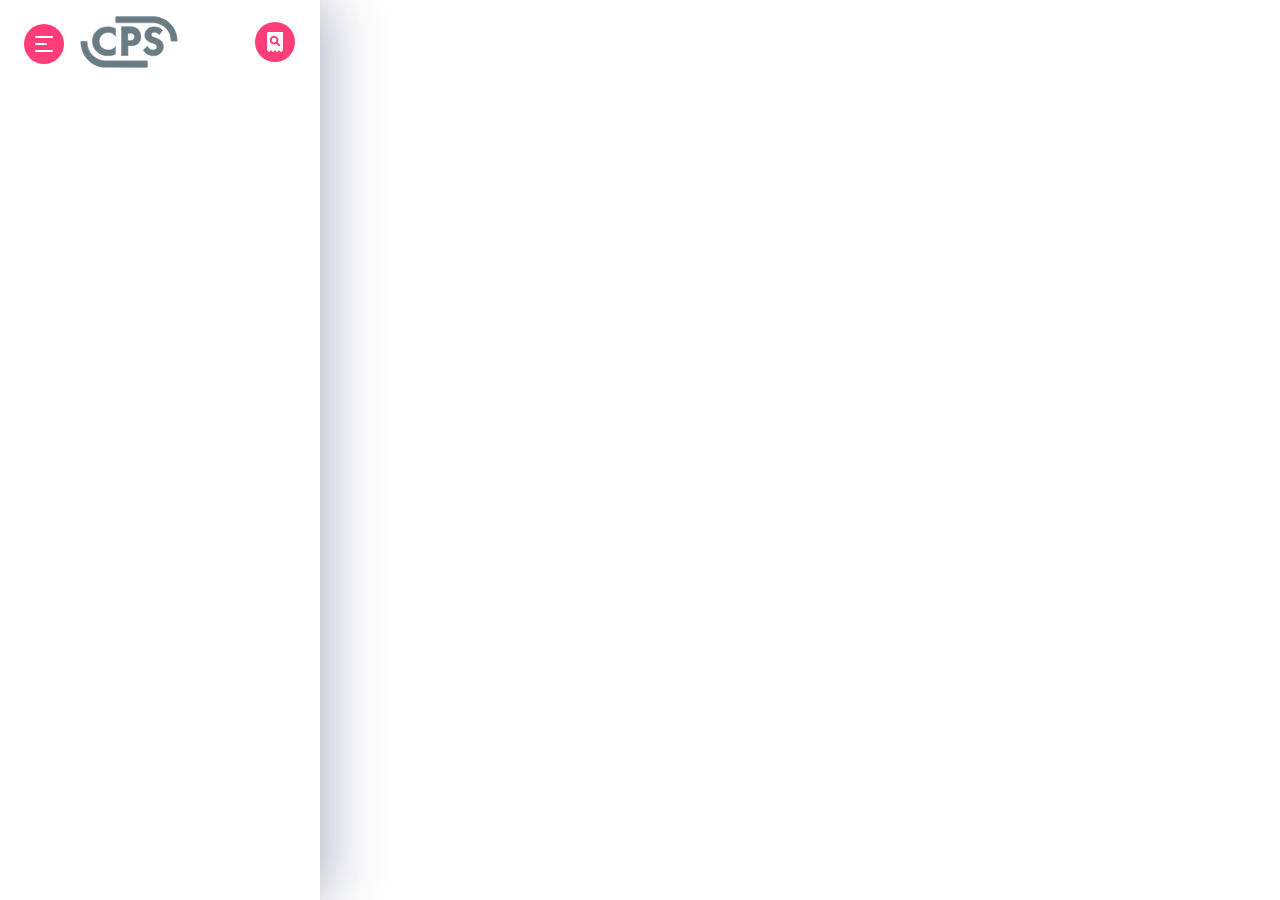
==== mobile-menu.html @ 56d10477 "для макета 1.4" ====
<!DOCTYPE html>
<html lang="ru">
<head>
    <meta charset="UTF-8">
    <meta http-equiv="X-UA-Compatible" content="IE=edge">
    <meta name="viewport" content="width=device-width, initial-scale=1.0"> 
    <link rel="stylesheet" href="style-burger.css">
    <link rel="stylesheet" href="css/fonts.css">
    <title>мобильное Меню-бургер</title>
</head>
<body>
    <div class="wrapper">
       <header class="header">
            <div class="header__body">

                <div class="header__left">
                    <div class="header__burger"> 
                        <span></span> 
                    </div>
                    <nav class="header__menu">
                        <ul class="header__list">
                            <li class="header__item">
                                <a href="#" class="header__link">Ремонт техники</a>
                            </li>
                            <li class="header__item">
                                <a href="#" class="header__link">Услуги и сервисы</a>
                            </li>
                            <li class="header__item">
                                <a href="#" class="header__link">Корпоративным клиентам</a>
                            </li>
                            <li class="header__item">
                                <a href="#" class="header__link">Продавцам техники</a>
                            </li>
                            <li class="header__item">
                                <a href="#" class="header__link">Партнерам</a>
                            </li>
                            <li class="header__item">
                                <a href="#" class="header__link">Производителям</a>
                            </li>
                            <li class="header__item">
                                <a href="#" class="header__link">Наши сервисные центры</a>
                            </li>
                            <li class="header__item">
                                <a href="#" class="header__link">Контакты</a>
                            </li>
                            
                        </ul>
                        <div class="header__hidden">
                            <button class="header__call btn"><img class="img-btn" src="image/call.svg" alt="call"></button>
                            <button class="header__chat btn"><img class="img-btn" src="image/chat.svg" alt="chat"></button>
                            <button class="header__profile btn"> <img class="img-btn" src="image/profile.svg" alt="сheck status"> </button>	
                        </div>
                        <div class="header__contacts">
                            <div class="header__email">
                                <a href="mailto:mail@cps.com">mail@cps.com</a>
                            </div>
                            <div class="header__phone">
                                <a href="tel:+78008908900">8 800 890 8900</a>
                            </div>
                        </div>
                        <div class="header__language">
                            <span class="header__langvar" title="Russian">
                                <a class="langvar" lang="ru" href="#">RU</a>
                            </span>    
                            <span class="header__langvar" title="English">
                                <a class="langvar" lang="en" href="source">EN</a>
                            </span> 
                            <span class="header__langvar" title="Chinese">
                                <a class="langvar" lang="ch" href="source">CH</a>
                            </span> 
                            
                        </div>

                        
                    </nav>
                    <a class="header__logo btn" href="#"> <img src="image/Group.svg" alt="logo"> </a> 
                </div>

                <div class="header__right">
                    <div class="header__default">
                        <button class="header__repair btn">
                            <img class="img-btn" src="image/repair.svg" alt="repair">
                        </button>	
                        <button class="header__check btn"> <img class="img-btn" src="image/checkstatus.svg" alt="сheck status"> </button>
                    </div>
                
                </div>

            </div>
       </header>  
     </div> 
       

    <script src="https://code.jquery.com/jquery-3.4.1.slim.min.js"></script>
    <script src="js/script_burger.js"></script>
</body>
</html>
---- style-burger.css ----
*,
*::after,
*::before {
box-sizing: border-box;
padding: 0px;

}

html, body {
font-family: "Regular";
font-size: 16px;
color: #1B1C21;
width: 320px;
height: 100%;
margin: 0;
padding: 0;
box-shadow: 0 0 60px #F2F2F2; ;
background: #FFFFFF;
box-shadow: -2px 0px 4px rgba(69, 79, 126, 0.02), 16px 0px 52px rgba(14, 24, 80, 0.2);
transform: matrix(-1, 0, 0, 1, 0, 0);
}

body.lock {
    overflow: hidden;
}

a {
    text-decoration: none;
    color: #1B1C21;
}

.img-btn {
    background-color: #FF3E79;
    border-radius: 50%;
}
.wrapper {
/* background-color: #F8F8F8; */
width: 100%;
height: 100%;
margin: 0 0;
}

.header {
    background-color: #FFFFFF;
    padding: 16px 24px;
    width: 320px;
/*   Для макета 1.4    */
    position: fixed;
    z-index: 100;
}

.header::before {
    content: "";
    position: absolute;
    top: 0;
    left: 0;
    width: 100%;
    height: 88px;
    /* background-color: purple; */
    background: #FFFFFF;
    z-index: 3;
}

.header__body {
    position: relative;
    /* z-index: 2; */
    display: flex;
    /* margin: 0 24px; */
}

.header__burger {
    display: block;
    position: relative;
    width: 40px;
    height: 40px;
    
    z-index: 3;
    margin-right: 16px;
    cursor: pointer;
 background-color: #FF3E79;
    border-radius: 20px; 
} 

/* .header__burger {
    display: block;
    position: relative;
    width: 30px;
    height: 20px;
    position: relative;
    z-index: 3;
     } */



/* .header__burger::before,
.header__burger::after {
    content: "";
    background-color: white;
    position: absolute;
    width: 18px;
    height: 2px;
    left: 11px;
    border-radius: 1px;
} */

.header__burger:before,
	.header__burger:after{
		content: '';
		background-color: #fff;
		position: absolute;
		width: 18px;
		height: 2px;
		left: 11px;
		transition: all 0.3s ease 0s;
        border-radius: 1px;

    }

.header__burger span {
    position: absolute;
    background-color: white;
    left: 11px;
    width: 12px;
    height: 2px;
    top: 19px;
    border-radius: 1px;
    transition: all 0.3s ease 0s;
}

.header__burger::before {
    top: 12px;
}

.header__burger::after {
    bottom: 12px;
}

.header__menu {
    position: fixed;
    top: -200%;
    left: 0;
    height: 100%;
    width: 100%;
    max-width: 320px;
    /* background-color: greenyellow; */
    padding: 120px 0 0 0;
    overflow: auto;
    padding-left: 24px;
}

.header__menu.active {
    top: 0%;
    transition: all 0.3s ease 0s;
    overflow: scroll;

}

.header__list {
    display: block;
    padding: 0;
    margin-bottom: 268px;
    margin-top: 0px;
}

.header__list li:not(:last-of-type) {
    margin: 0 0 32px 0;
}

.header__list li {
    list-style: none;
    line-height: 24px;
    letter-spacing: -0.2px;
}

.header__item {
    position: relative;
    transition-duration: 200ms;

    display: flex;

border-radius: 5px;
position: relative;


color: #fff;
background-color: white;
transition-property: all;
transition-duration: 500ms, 500ms;
transition-delay: 0.1s, 0.1s;
transition-timing-function: linear;
}

.header__item:hover  { 
/* background-color: #FF3E79; */
border-radius: 5px;
/* box-shadow: 0 3px 0px #3c354a; */
filter: drop-shadow(16px 16px 5px #FE98A4) invert(35%);
color: white;
/* font-family: Bold; */
font-size: 20px;
padding: 8px 0;
width: 100%;
}


.header__link:hover::before {
    content: url('image/highlight.svg');
    position: absolute;  
    left: -23px;
    top: -10px;
    padding-top: 8px;
}

.header,
.header__left,
.header__right {
display: flex;
justify-content: space-between;
align-items: center;
}

.btn:not(:last-child) {
    margin-right: 16px;
}

.header__profile {
    margin-right: 16px;
}

.btn {
    border-radius: 50%;
    border: none;
    background-color: inherit;
    cursor: pointer;
    position: relative;
    z-index: 3;
}

.header__left {
    margin-right: 17px;
}

.header__hidden {
    display: block;
}

.header__repair {
    visibility: hidden;           
}

.header__burger.active::before {
    transform: rotate(45deg);
    top: 19px;
    }

.header__burger.active::after {
    transform: rotate(-45deg);
    bottom: 19px;
    }

.header__burger.active span {
    transform: scale(0);
}


.header__contacts {
    margin-top: 12px;
    margin-bottom: 40px;
}

.header__email {
    line-height: 24px;
    letter-spacing: -0.2px;
    margin: 12px auto;
}

.header__phone {
    font-family: Bold;
    font-size: 24px;
    line-height: 32px;
    letter-spacing: -0.6px;   
}

.header__langvar {
    margin-right: 7px;
    padding-bottom: 32px;
}


.langvar:visited {
    color: #7E7E82;
}
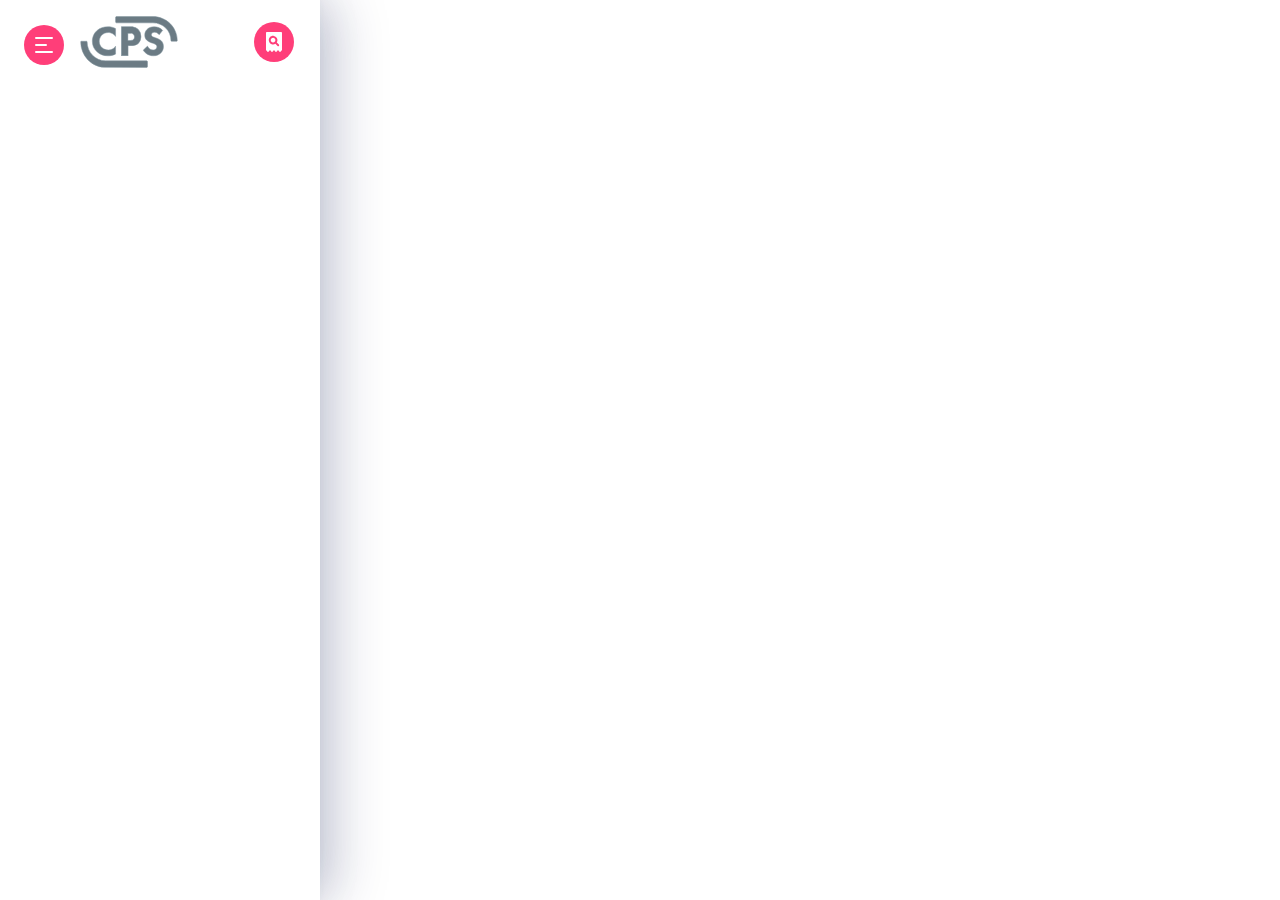
==== commit 36fd611d: "Update mobile-menu.html" ====
--- a/mobile-menu.html
+++ b/mobile-menu.html
@@ -5,7 +5,7 @@
     <meta http-equiv="X-UA-Compatible" content="IE=edge">
     <meta name="viewport" content="width=device-width, initial-scale=1.0"> 
     <link rel="stylesheet" href="style-burger.css">
-    <link rel="stylesheet" href="css/fonts.css">
+    <link rel="stylesheet" href="fonts.css">
     <title>мобильное Меню-бургер</title>
 </head>
 <body>
@@ -94,4 +94,4 @@
     <script src="https://code.jquery.com/jquery-3.4.1.slim.min.js"></script>
     <script src="js/script_burger.js"></script>
 </body>
-</html>+</html>
--- a/fonts.css
+++ b/fonts.css
@@ -0,0 +1,30 @@
+@font-face {
+    font-family: 'Bold';
+    src: url('fonts/TTLakes-Bold.eot');
+    src: local('TT Lakes Bold'), local('TTLakes-Bold'),
+        url('fonts/TTLakes-Bold.eot?#iefix') format('embedded-opentype'),
+        url('fonts/TTLakes-Bold.woff') format('woff'),
+        url('fonts/TTLakes-Bold.ttf') format('truetype');
+    font-weight: bold;
+    font-style: normal;
+}
+@font-face {
+    font-family: 'Medium';
+    src: url('fonts/TTLakes-Medium.eot');
+    src: local('TT Lakes Medium'), local('TTLakes-Medium'),
+        url('fonts/TTLakes-Medium.eot?#iefix') format('embedded-opentype'),
+        url('fonts/TTLakes-Medium.woff') format('woff'),
+        url('fonts/TTLakes-Medium.ttf') format('truetype');
+    font-weight: 500;
+    font-style: normal;
+}
+@font-face {
+    font-family: 'Regular';
+    src: url('fonts/TTLakes-Regular.eot');
+    src: local('TT Lakes Regular'), local('TTLakes-Regular'),
+        url('fonts/TTLakes-Regular.eot?#iefix') format('embedded-opentype'),
+        url('fonts/TTLakes-Regular.woff') format('woff'),
+        url('fonts/TTLakes-Regular.ttf') format('truetype');
+    font-weight: normal;
+    font-style: normal;
+}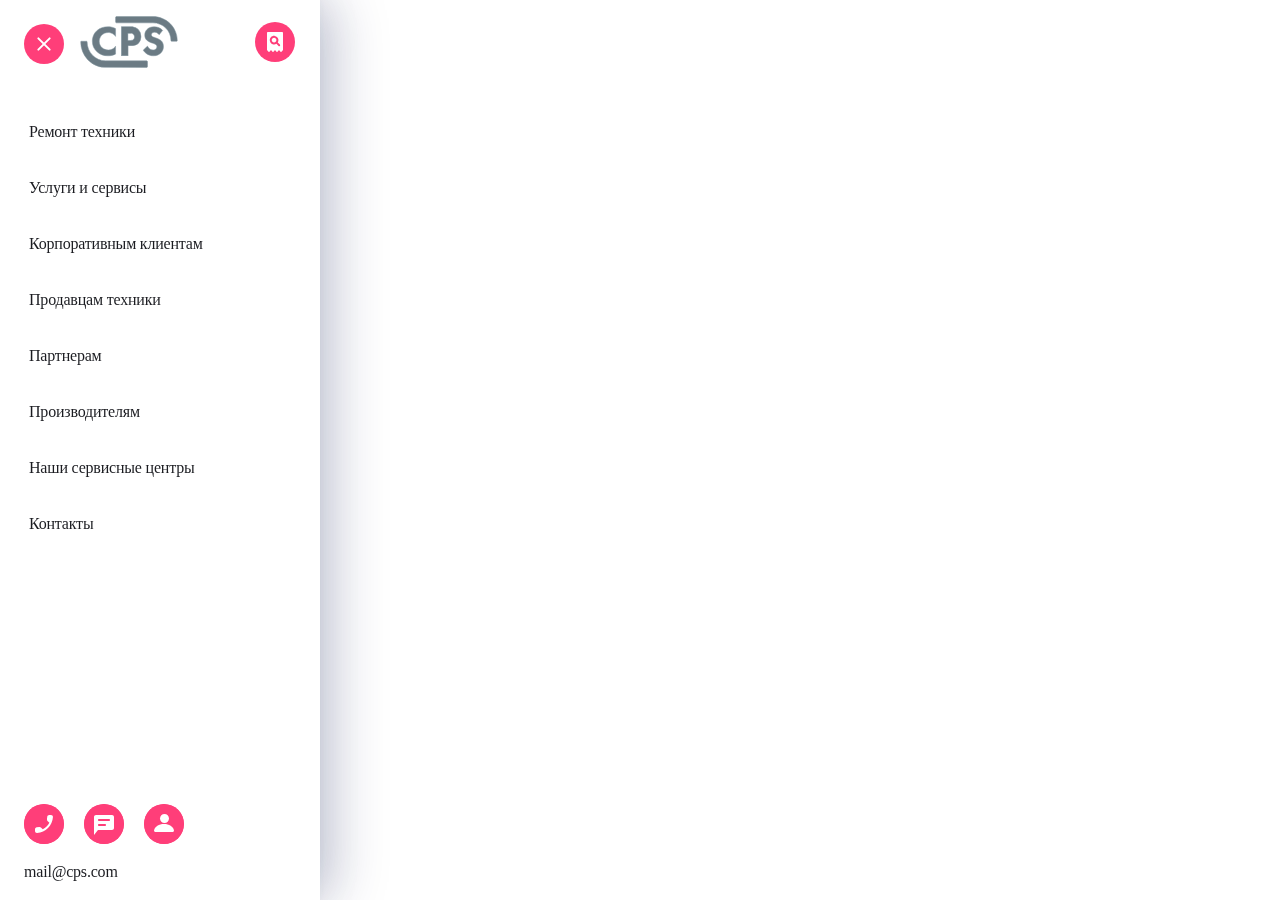
==== commit 377a4e69: "внес корректировки в 1.4 согл замечаниям" ====
--- a/mobile-menu.html
+++ b/mobile-menu.html
@@ -5,7 +5,7 @@
     <meta http-equiv="X-UA-Compatible" content="IE=edge">
     <meta name="viewport" content="width=device-width, initial-scale=1.0"> 
     <link rel="stylesheet" href="style-burger.css">
-    <link rel="stylesheet" href="fonts.css">
+    <link rel="stylesheet" href="css/fonts.css">
     <title>мобильное Меню-бургер</title>
 </head>
 <body>
@@ -14,10 +14,10 @@
             <div class="header__body">
 
                 <div class="header__left">
-                    <div class="header__burger"> 
+                    <div class="header__burger active">    <!-- бургер сразу активный -->
                         <span></span> 
                     </div>
-                    <nav class="header__menu">
+                    <nav class="header__menu active">       <!--меню сразу активно -->
                         <ul class="header__list">
                             <li class="header__item">
                                 <a href="#" class="header__link">Ремонт техники</a>
@@ -94,4 +94,4 @@
     <script src="https://code.jquery.com/jquery-3.4.1.slim.min.js"></script>
     <script src="js/script_burger.js"></script>
 </body>
-</html>
+</html>--- a/style-burger.css
+++ b/style-burger.css
@@ -18,10 +18,11 @@
 background: #FFFFFF;
 box-shadow: -2px 0px 4px rgba(69, 79, 126, 0.02), 16px 0px 52px rgba(14, 24, 80, 0.2);
 transform: matrix(-1, 0, 0, 1, 0, 0);
+overflow: hidden;    
 }
 
 body.lock {
-    overflow: hidden;
+    overflow: auto;
 }
 
 a {
@@ -137,33 +138,33 @@
 
 .header__menu {
     position: fixed;
-    top: -200%;
+    top: -200%;   /*  меню сразу выдвинуто   */
     left: 0;
     height: 100%;
     width: 100%;
     max-width: 320px;
     /* background-color: greenyellow; */
-    padding: 120px 0 0 0;
+    padding: 115px 0 0 0;
     overflow: auto;
     padding-left: 24px;
 }
 
 .header__menu.active {
     top: 0%;
-    transition: all 0.3s ease 0s;
-    overflow: scroll;
+    transition: all 0.5s ease 0s;
+    /* overflow: hidden; */
 
 }
 
 .header__list {
     display: block;
     padding: 0;
-    margin-bottom: 268px;
+    margin-bottom: 263px;
     margin-top: 0px;
 }
 
 .header__list li:not(:last-of-type) {
-    margin: 0 0 32px 0;
+    margin: 0 0 22px 0;
 }
 
 .header__list li {
@@ -174,7 +175,9 @@
 
 .header__item {
     position: relative;
+    width: 100%;
     transition-duration: 200ms;
+    padding: 5px;
 
     display: flex;
 
@@ -185,30 +188,31 @@
 color: #fff;
 background-color: white;
 transition-property: all;
-transition-duration: 500ms, 500ms;
-transition-delay: 0.1s, 0.1s;
+transition-duration: 200ms, 200ms;
+transition-delay: 0.2s, 0.1s;
 transition-timing-function: linear;
 }
 
 .header__item:hover  { 
-/* background-color: #FF3E79; */
 border-radius: 5px;
-/* box-shadow: 0 3px 0px #3c354a; */
-filter: drop-shadow(16px 16px 5px #FE98A4) invert(35%);
-color: white;
-/* font-family: Bold; */
-font-size: 20px;
-padding: 8px 0;
-width: 100%;
-}
-
-
-.header__link:hover::before {
+width: 294px;
+filter: drop-shadow(6px 6px 5px #80949F);
+/* font-size: 20px; */
+}
+
+
+.header__link {
+    width: 100%;
+    height: 100%;
+}
+
+.header__link:active::before {          /*    зеленая плашка для активного меню     */
     content: url('image/highlight.svg');
     position: absolute;  
     left: -23px;
     top: -10px;
-    padding-top: 8px;
+    padding-top: 9px;
+    
 }
 
 .header,
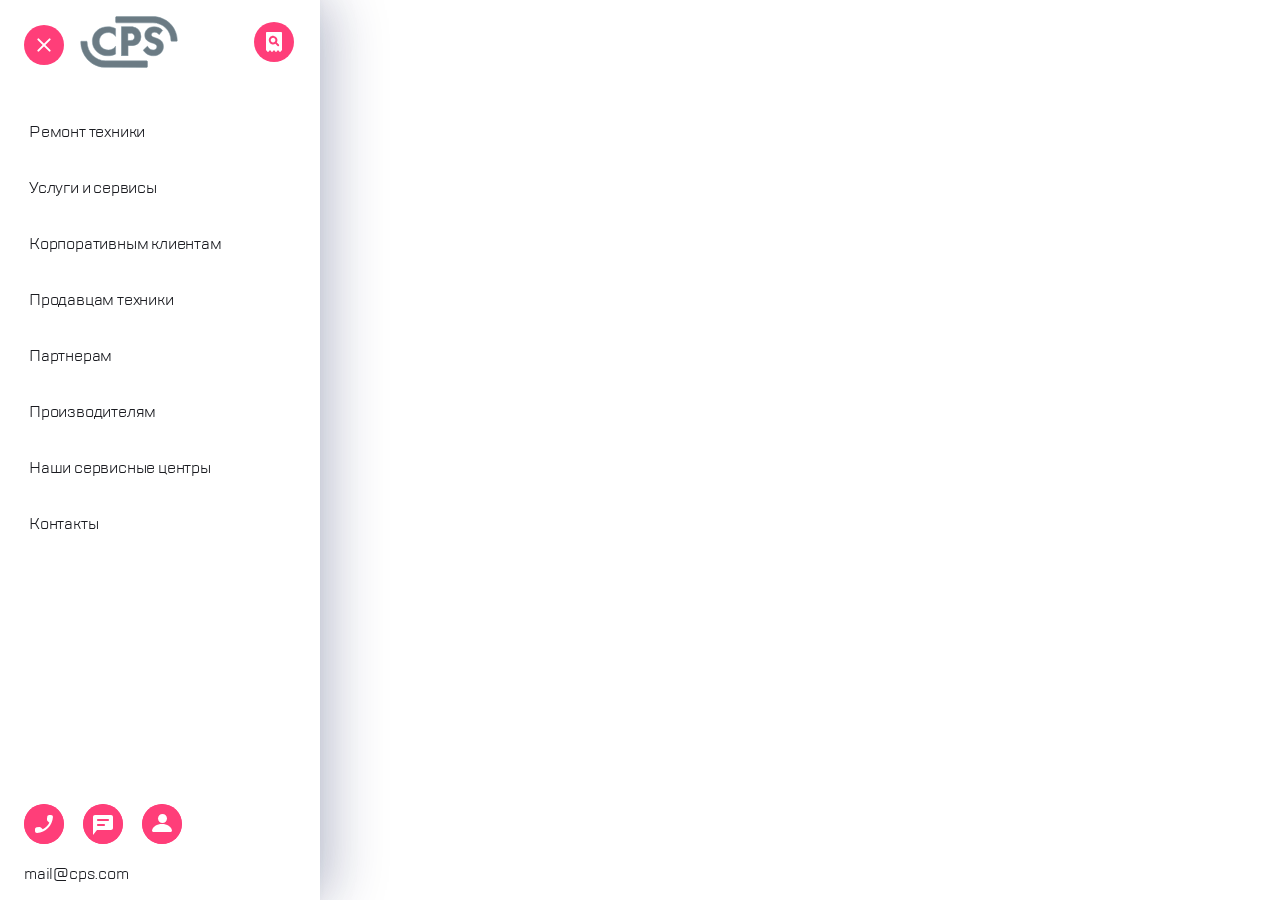
==== commit afde7aa7: "внес корректировки согл замечаниям 1.4" ====
--- a/mobile-menu.html
+++ b/mobile-menu.html
@@ -5,7 +5,7 @@
     <meta http-equiv="X-UA-Compatible" content="IE=edge">
     <meta name="viewport" content="width=device-width, initial-scale=1.0"> 
     <link rel="stylesheet" href="style-burger.css">
-    <link rel="stylesheet" href="css/fonts.css">
+    <link rel="stylesheet" href="fonts.css">
     <title>мобильное Меню-бургер</title>
 </head>
 <body>
--- a/fonts.css
+++ b/fonts.css
@@ -0,0 +1,30 @@
+@font-face {
+    font-family: 'Bold';
+    src: url('fonts/TTLakes-Bold.eot');
+    src: local('TT Lakes Bold'), local('TTLakes-Bold'),
+        url('fonts/TTLakes-Bold.eot?#iefix') format('embedded-opentype'),
+        url('fonts/TTLakes-Bold.woff') format('woff'),
+        url('fonts/TTLakes-Bold.ttf') format('truetype');
+    font-weight: bold;
+    font-style: normal;
+}
+@font-face {
+    font-family: 'Medium';
+    src: url('fonts/TTLakes-Medium.eot');
+    src: local('TT Lakes Medium'), local('TTLakes-Medium'),
+        url('fonts/TTLakes-Medium.eot?#iefix') format('embedded-opentype'),
+        url('fonts/TTLakes-Medium.woff') format('woff'),
+        url('fonts/TTLakes-Medium.ttf') format('truetype');
+    font-weight: 500;
+    font-style: normal;
+}
+@font-face {
+    font-family: 'Regular';
+    src: url('fonts/TTLakes-Regular.eot');
+    src: local('TT Lakes Regular'), local('TTLakes-Regular'),
+        url('fonts/TTLakes-Regular.eot?#iefix') format('embedded-opentype'),
+        url('fonts/TTLakes-Regular.woff') format('woff'),
+        url('fonts/TTLakes-Regular.ttf') format('truetype');
+    font-weight: normal;
+    font-style: normal;
+}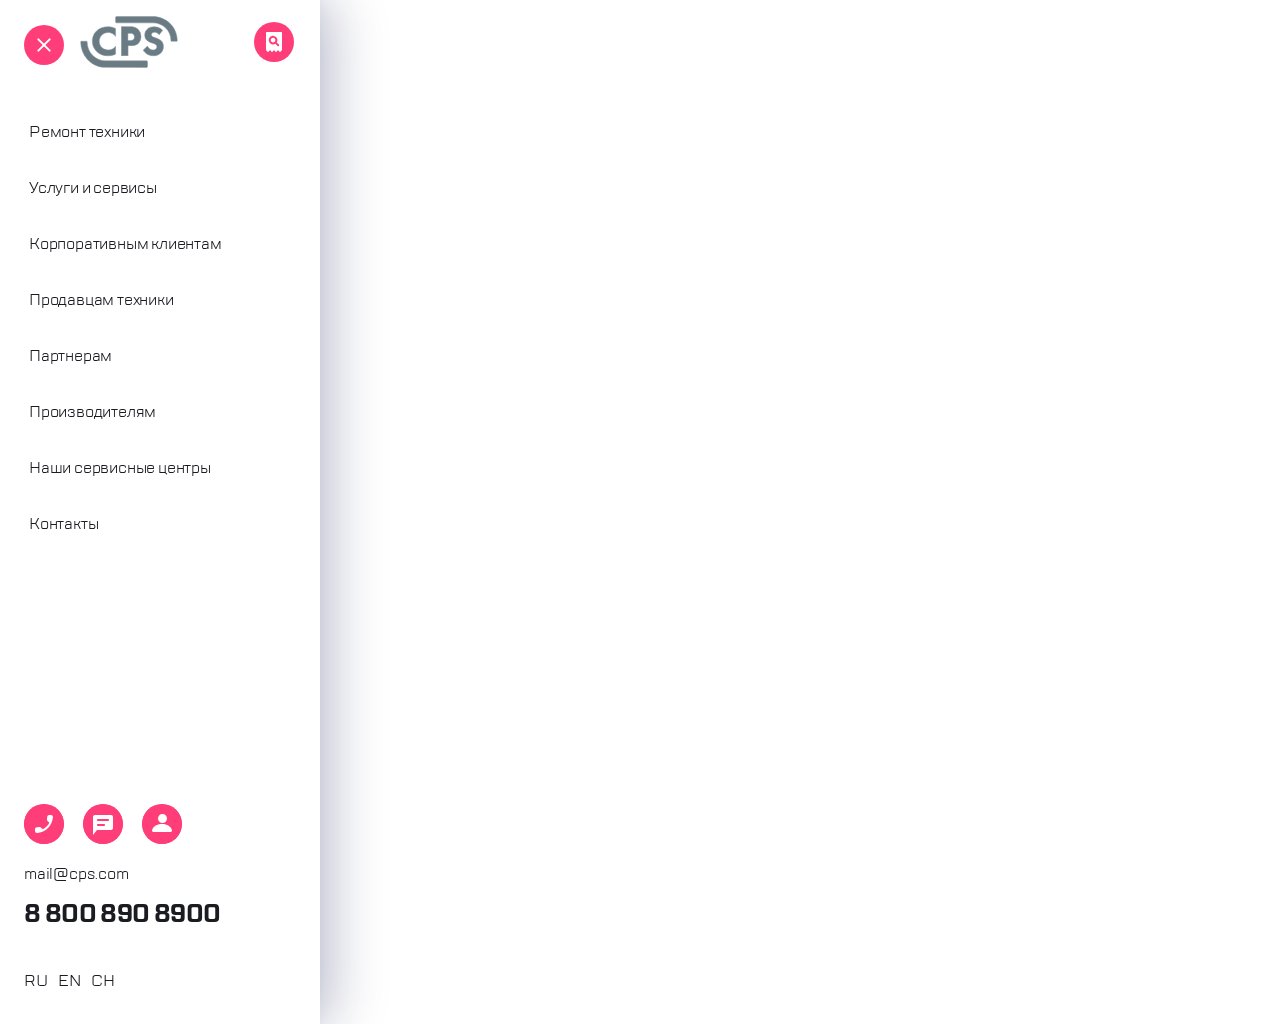
==== commit f9b10f5f: "вернул скролл )" ====
--- a/mobile-menu.html
+++ b/mobile-menu.html
@@ -59,7 +59,7 @@
                             </div>
                         </div>
                         <div class="header__language">
-                            <span class="header__langvar" title="Russian">
+                            <span class="header__langvar active" title="Russian">
                                 <a class="langvar" lang="ru" href="#">RU</a>
                             </span>    
                             <span class="header__langvar" title="English">
--- a/style-burger.css
+++ b/style-burger.css
@@ -11,14 +11,14 @@
 font-size: 16px;
 color: #1B1C21;
 width: 320px;
-height: 100%;
+height: 1024px;
 margin: 0;
 padding: 0;
 box-shadow: 0 0 60px #F2F2F2; ;
 background: #FFFFFF;
 box-shadow: -2px 0px 4px rgba(69, 79, 126, 0.02), 16px 0px 52px rgba(14, 24, 80, 0.2);
 transform: matrix(-1, 0, 0, 1, 0, 0);
-overflow: hidden;    
+overflow: visible;    
 }
 
 body.lock {
@@ -145,7 +145,7 @@
     max-width: 320px;
     /* background-color: greenyellow; */
     padding: 115px 0 0 0;
-    overflow: auto;
+    /* overflow: auto; */
     padding-left: 24px;
 }
 
@@ -206,7 +206,8 @@
     height: 100%;
 }
 
-.header__link:active::before {          /*    зеленая плашка для активного меню     */
+.header__link:active::before,
+.header__link:focus::before {          /*    зеленая плашка для активного меню     */
     content: url('image/highlight.svg');
     position: absolute;  
     left: -23px;
@@ -291,6 +292,6 @@
 }
 
 
-.langvar:visited {
+.langvar.active {
     color: #7E7E82;
 }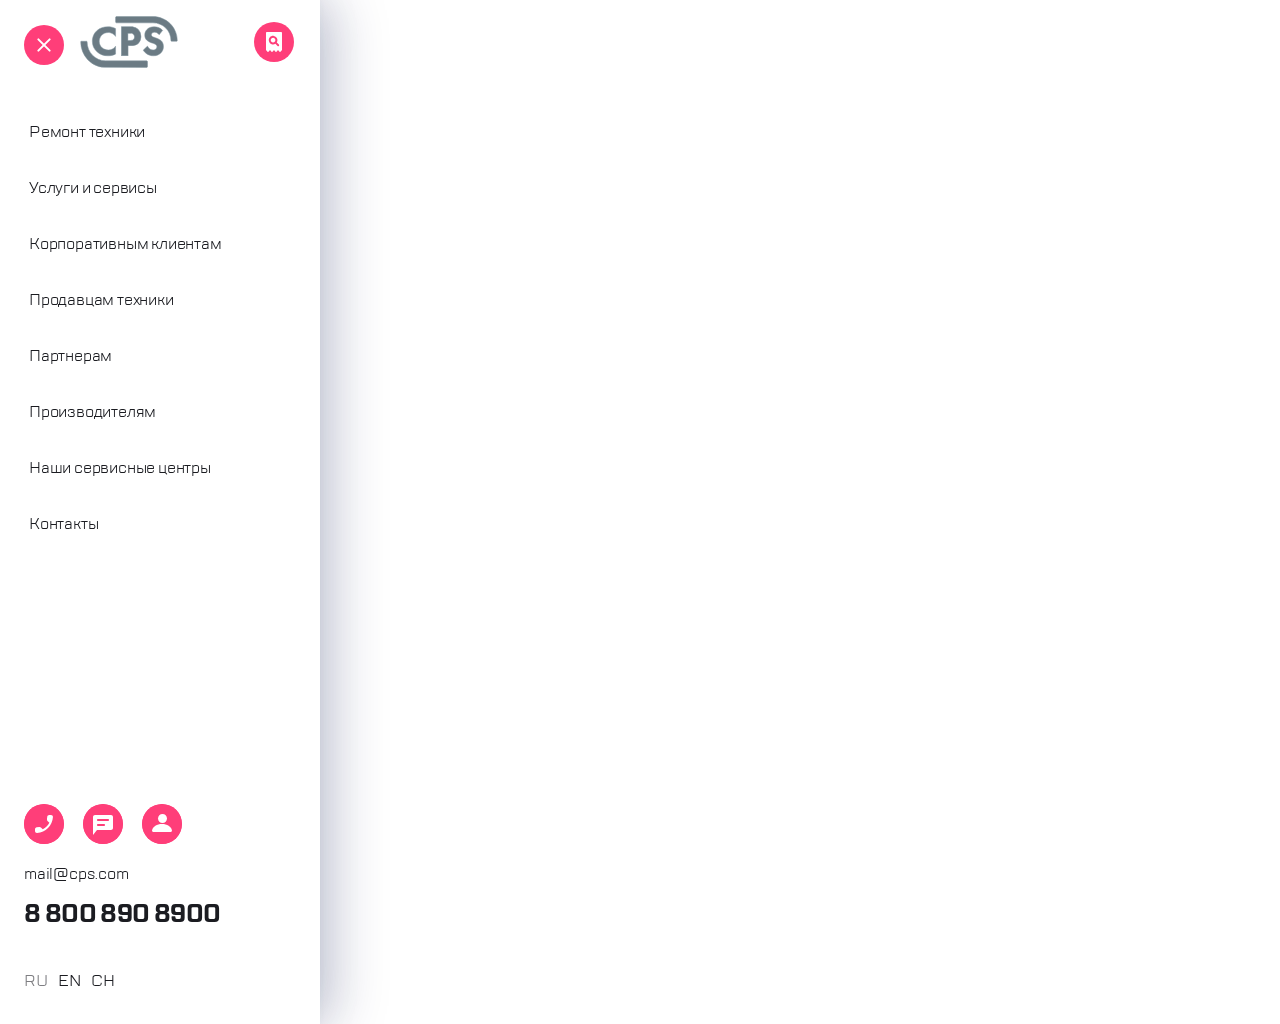
==== commit 89057e7f: "вернул скролл, поправил еще чт-то" ====
--- a/mobile-menu.html
+++ b/mobile-menu.html
@@ -59,8 +59,8 @@
                             </div>
                         </div>
                         <div class="header__language">
-                            <span class="header__langvar active" title="Russian">
-                                <a class="langvar" lang="ru" href="#">RU</a>
+                            <span class="header__langvar" title="Russian">
+                                <a class="langvar active" lang="ru" href="#">RU</a>
                             </span>    
                             <span class="header__langvar" title="English">
                                 <a class="langvar" lang="en" href="source">EN</a>
